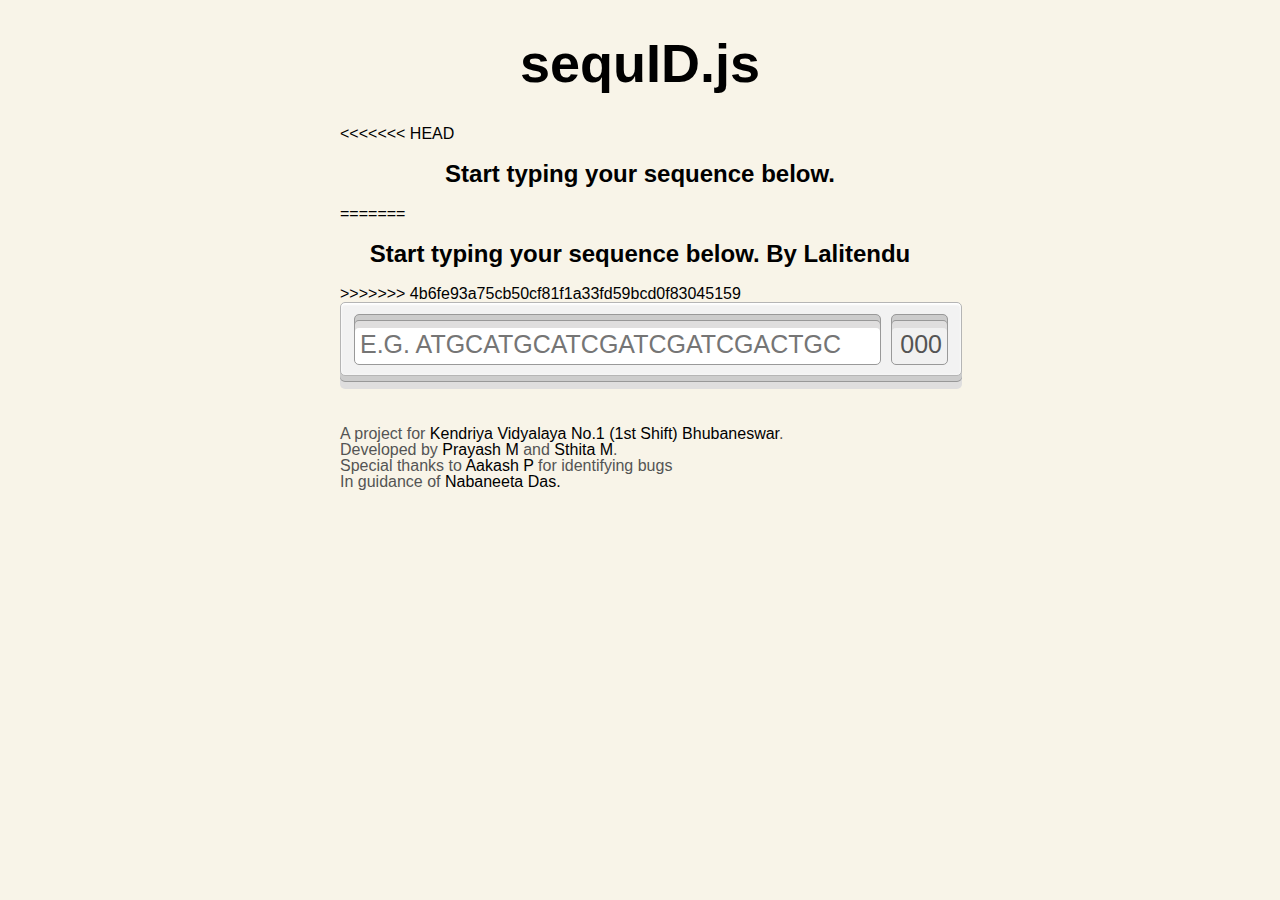
==== gh-pages/index.html @ 4f166eec "Merge branch 'gh-pages' of https://github.com/prayashm/sequid into gh-pages" ====
<!DOCTYPE html>
<html>
<head>
	<title>sequID.js</title>
	<meta name="description" content="sequID.js : Scanning bio sequences." />
	<link rel="stylesheet" href="styles.css">
	<link href='http://fonts.googleapis.com/css?family=Oswald' rel='stylesheet' type='text/css'>

<!--[if lt IE 9]>
		<script src="http://html5shiv.googlecode.com/svn/trunk/html5.js"></script>
		<![endif]-->

	</head>
	<body>
		<section id="wrapper">
			<h1>sequID.js</h1>
<<<<<<< HEAD
			<h2 id="1">Start typing your sequence below.</h2>
=======
			<h2 id="1">Start typing your sequence below. By Lalitendu</h2>
>>>>>>> 4b6fe93a75cb50cf81f1a33fd59bcd0f83045159
			<div id="main">
				<input type="text" style="text-transform:uppercase;color:#000000" size="1000" autocomplete="off" placeholder="E.g. ATGCATGCATCGATCGATCGACTGC"></input>
				<input type="text" value="000" disabled id="charnum"></input>
			</div>
			<div id="main2">
				<h2 id="2">Complementary DNA</h2>
				<textarea id ="21" style="text-transform:uppercase;color:#000000" autocomplete="off" disabled>Some error occurred</textarea>
			</div>
			<div id="main2">
				<h2 id="2">Corresponding mRNA</h2>
				<textarea id="22" style="text-transform:uppercase;color:#000000" autocomplete="off" disabled>Some error occurred</textarea>
			</div>
			<div id="main2" class="spcl">
				<h2 id="2">Primers</h2>
				<form>
					<textarea id="hg" style="text-transform:uppercase;color:#000000" autocomplete="off" disabled>Some Error Occurred</textarea>
					<select>
						<option>5</option>
						<option>6</option>
						<option>7</option>
						<option>8</option>
						<option>9</option>
						<option selected>10</option>
						<option>11</option>
						<option>12</option>
						<option>13</option>
						<option>14</option>
						<option>15</option>
					</select>
				</form>
			</div>
			<div id="main3">
				<h2 id="2">This mRNA after translation would be <strong>0</strong> amino acids long.</h2>
				<textarea id="31" style="text-transform:uppercase;color:#000000" autocomplete="off" disabled>Some error occurred</textarea>
				<p>Bug#1 - Length of geneic sequence needs to be in multiple of 3.</p>
				<p>Bug#2 - Stuck with results when no stop codon is found.</p>
			</div>
			<div id="main4">
				<h2 id="2">Your protein has <strong>0</strong> amino acids.</h2>
				<textarea id="41" style="text-transform:uppercase;color:#000000" autocomplete="off" disabled>Some error occurred</textarea>
			</div>
			<!--main-->
			<p>A project for <a href="http://kv1bbsr.org" target="_blank">Kendriya Vidyalaya No.1 (1st Shift) Bhubaneswar</a>.</br>
				Developed by <a target="_blank" href="http://prayash.tk/">Prayash M</a> and <a target="_blank" href="http://facebook.com/sthita.pm">Sthita M</a>.</br>
				Special thanks to <a target="_blank" href="http://facebook.com/">Aakash P</a> for identifying bugs</br>
				In guidance of <a target="_blank" href="http://twitter.com/nabaneetadas">Nabaneeta Das.</a>
			</p>
		</section>
		<!--wrapper-->
		<!--javascript-->
		<script src="http://ajax.googleapis.com/ajax/libs/jquery/1.7.2/jquery.min.js"></script>
		<script>window.jQuery || document.write('<script src="jquery.js"><\/script>')</script>
		<script src="jquery.autosize.js"></script>
		<script src="sequID.js"></script>
		<script src="script.js"></script>
	</body>
	</html>
---- gh-pages/styles.css ----
/*-------------------BASE STYLES--------------------*/
html, body
{
	padding: 0;
	margin: 0;
}
html	{
	background: #f8f4e8;
}
body	{	
	font: 16px/1 Calibri, Helvetica, Arial, sans-serif;
}
#wrapper	{
	width: 600px;
	margin:  0 auto;
}
h1	{
	font-family: Cambria, "Helvetica Neue", Arial, serif;
	font-size: 54px;
	font-weight: bold;
	text-align: center;
}
h2	{
	text-align: center;
}
p	{
	color: #545454;
	margin-top: 50px;
}
#main3 p {
	margin-top: 0px;
}
a	{
	text-decoration: none;
	color: #000;
	padding-bottom: 1px;
}
a:hover, a:focus	{
	border-bottom: 1px dotted #000;
}

/*---------------------SEARCH FIELD--------------------*/
#main	{
	width: 600px;
	height: 60px;
	background: #f2f2f2;
	padding: 6px 10px;
	border: 1px solid #b5b5b5;
	
	-moz-border-radius: 5px;
	-webkit-border-radius: 5px;
	border-radius: 5px;
	
	-moz-box-shadow: inset 0 0 3px rgba(255, 255, 255, 0.8), inset 0 2px 2px rgba(255, 255, 255, 1), 0 5px 0 #ccc, 0 6px 0 #989898, 0 13px 0 #dfdede;
	-webkit-box-shadow: inset 0 0 3px rgba(255, 255, 255, 0.8), inset 0 2px 2px rgba(255, 255, 255, 1), 0 5px 0 #ccc, 0 6px 0 #989898, 0 13px 0 #dfdede;
	box-shadow: inset 0 0 3px rgba(255, 255, 255, 0.8), inset 0 2px 2px rgba(255, 255, 255, 1), 0 5px 0 #ccc, 0 6px 0 #989898, 0 13px 0 #dfdede;
}
#main2, #main3, #main4{
	width: 600px;
	height:auto;
	display:none;
	background: #f2f2f2;
	padding: 0px 10px;
	border: 1px solid #b5b5b5;
	
	-moz-border-radius: 5px;
	-webkit-border-radius: 5px;
	border-radius: 5px;
	
	-moz-box-shadow: inset 0 0 3px rgba(255, 255, 255, 0.8), inset 0 2px 2px rgba(255, 255, 255, 1), 0 5px 0 #ccc, 0 6px 0 #989898, 0 13px 0 #dfdede;
	-webkit-box-shadow: inset 0 0 3px rgba(255, 255, 255, 0.8), inset 0 2px 2px rgba(255, 255, 255, 1), 0 5px 0 #ccc, 0 6px 0 #989898, 0 13px 0 #dfdede;
	box-shadow: inset 0 0 3px rgba(255, 255, 255, 0.8), inset 0 2px 2px rgba(255, 255, 255, 1), 0 5px 0 #ccc, 0 6px 0 #989898, 0 13px 0 #dfdede;
}
#main3 h2,h3{
	text-align:center;
}
input[type="text"] {
	float: left;
	width: 515px;
	font-size:25px;
	padding: 15px 5px 5px 5px;
	margin-top: 5px;
	margin-left: 3px;
	border: 1px solid #999999;
	
	-moz-border-radius: 5px;
	-webkit-border-radius: 5px;
	border-radius: 5px;

	-moz-box-shadow: inset 0 5px 0 #ccc, inset 0 6px 0 #989898, inset 0 13px 0 #dfdede;
	-webkit-box-shadow: inset 0 5px 0 #ccc, inset 0 6px 0 #989898, inset 0 13px 0 #dfdede;
	box-shadow: inset 0 5px 0 #ccc, inset 0 6px 0 #989898, inset 0 13px 0 #dfdede;
}
input#charnum[type=text] {
	width: 45px;
	margin-left: 10px;
	text-align: right;
}
textarea {
	width: 580px;
	font-size:20px;
	margin-bottom:10px;
	resize:none;
	padding: 15px 5px 5px 5px;
	margin-left: 3px;
	border: 1px solid #999999;
	
	-moz-border-radius: 5px;
	-webkit-border-radius: 5px;
	border-radius: 5px;

	-moz-box-shadow: inset 0 5px 0 #ccc, inset 0 6px 0 #989898, inset 0 13px 0 #dfdede;
	-webkit-box-shadow: inset 0 5px 0 #ccc, inset 0 6px 0 #989898, inset 0 13px 0 #dfdede;
	box-shadow: inset 0 5px 0 #ccc, inset 0 6px 0 #989898, inset 0 13px 0 #dfdede;

}
textarea#hg {
	float: left;
	width: 500px;
	height: 22px;
}
select{
	width: 70px;
	float: left;
	position: relative;
	font-size:25px;
	margin-left:10px;
	margin-bottom:20px;
	padding: 5px;
	border: 1px solid #999999;
	
	-moz-border-radius: 5px;
	-webkit-border-radius: 5px;
	border-radius: 5px;
}
#main2.spcl{
	height:120px;
}
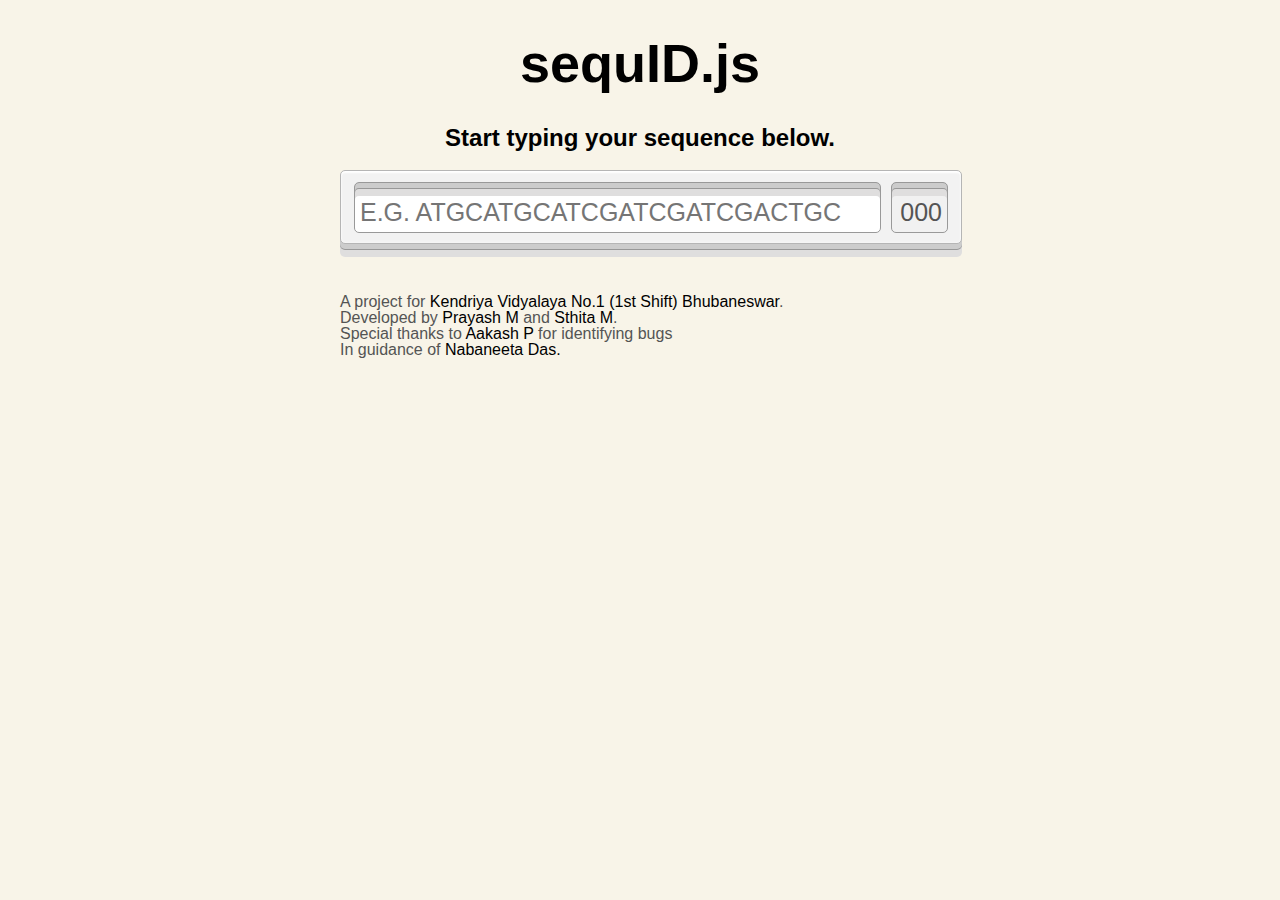
==== commit 00dcf705: "Final" ====
--- a/gh-pages/index.html
+++ b/gh-pages/index.html
@@ -14,11 +14,8 @@
 	<body>
 		<section id="wrapper">
 			<h1>sequID.js</h1>
-<<<<<<< HEAD
+
 			<h2 id="1">Start typing your sequence below.</h2>
-=======
-			<h2 id="1">Start typing your sequence below. By Lalitendu</h2>
->>>>>>> 4b6fe93a75cb50cf81f1a33fd59bcd0f83045159
 			<div id="main">
 				<input type="text" style="text-transform:uppercase;color:#000000" size="1000" autocomplete="off" placeholder="E.g. ATGCATGCATCGATCGATCGACTGC"></input>
 				<input type="text" value="000" disabled id="charnum"></input>
